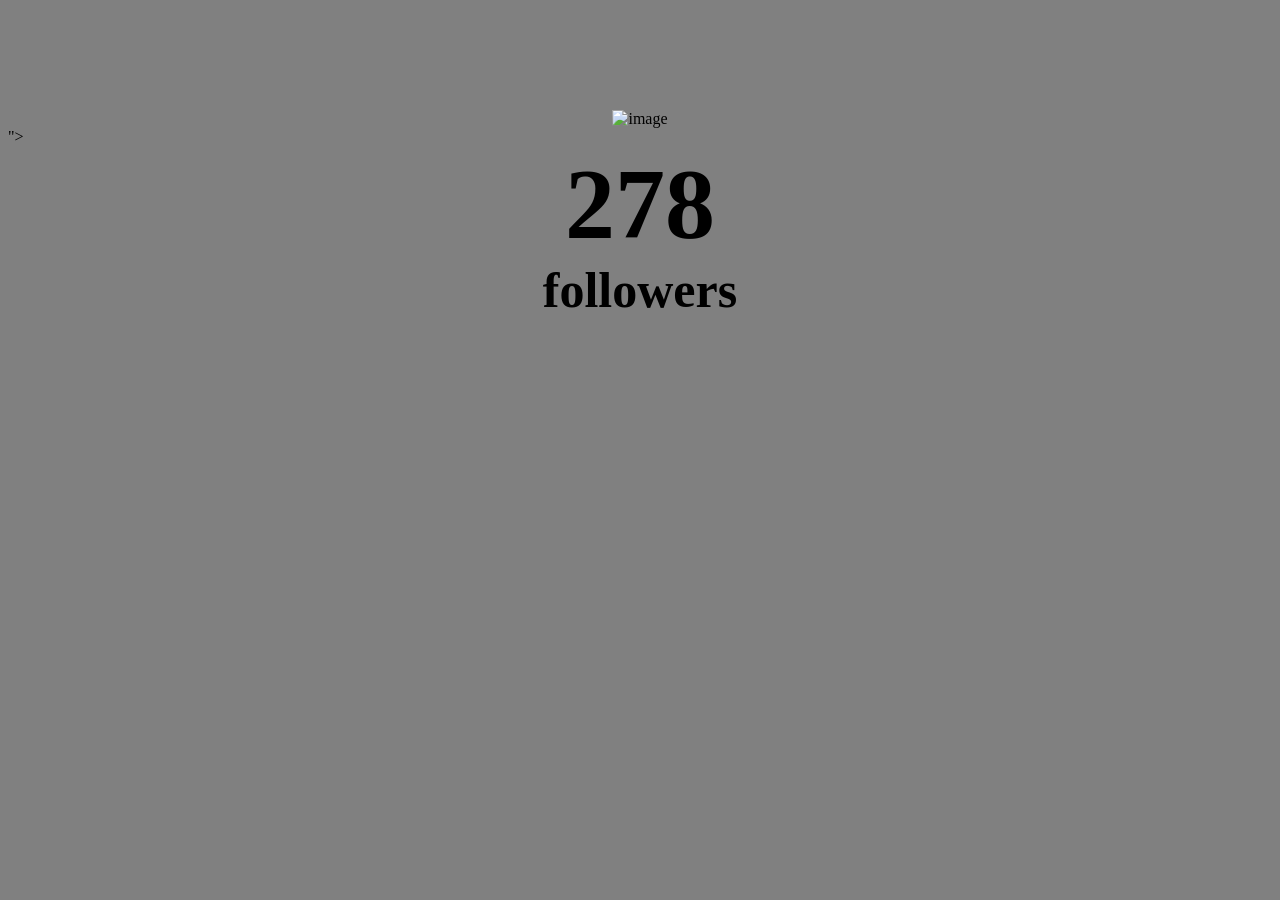
==== 04.a counter project.js/index.html @ 959f42e3 "day 5 learning practive" ====
<!DOCTYPE html>
<html lang="en">
  <head>
    <meta charset="UTF-8" />
    <meta http-equiv="X-UA-Compatible" content="IE=edge" />
    <meta name="viewport" content="width=device-width, initial-scale=1.0" />
    <title>Document</title>
    <link rel="stylesheet" href="style.css" />
  </head>
  <body>
    <div class="container">
      <img
        class="image"
        src="https://cdn.programiz.com/sites/tutorial2program/files/pc_logo.svg"
        alt="image"
      />
    </div>
    ">

    <h1 class="counter">1000</h1>
    <h1 class="followers">followers</h1>

    <script src="main.js"></script>
  </body>
</html>
---- 04.a counter project.js/style.css ----
*{
    background-color: gray;
}
.container{
   display: flex;

   justify-content: center;
   align-items: center;
   margin-top: 110px;
}
.container img {
    display: block;

}
.followers{
    margin: 0px;
    font-size: 50px;
    text-align: center;
}
.counter{
    margin: 0px;
    font-size: 100px;
    text-align: center;

}
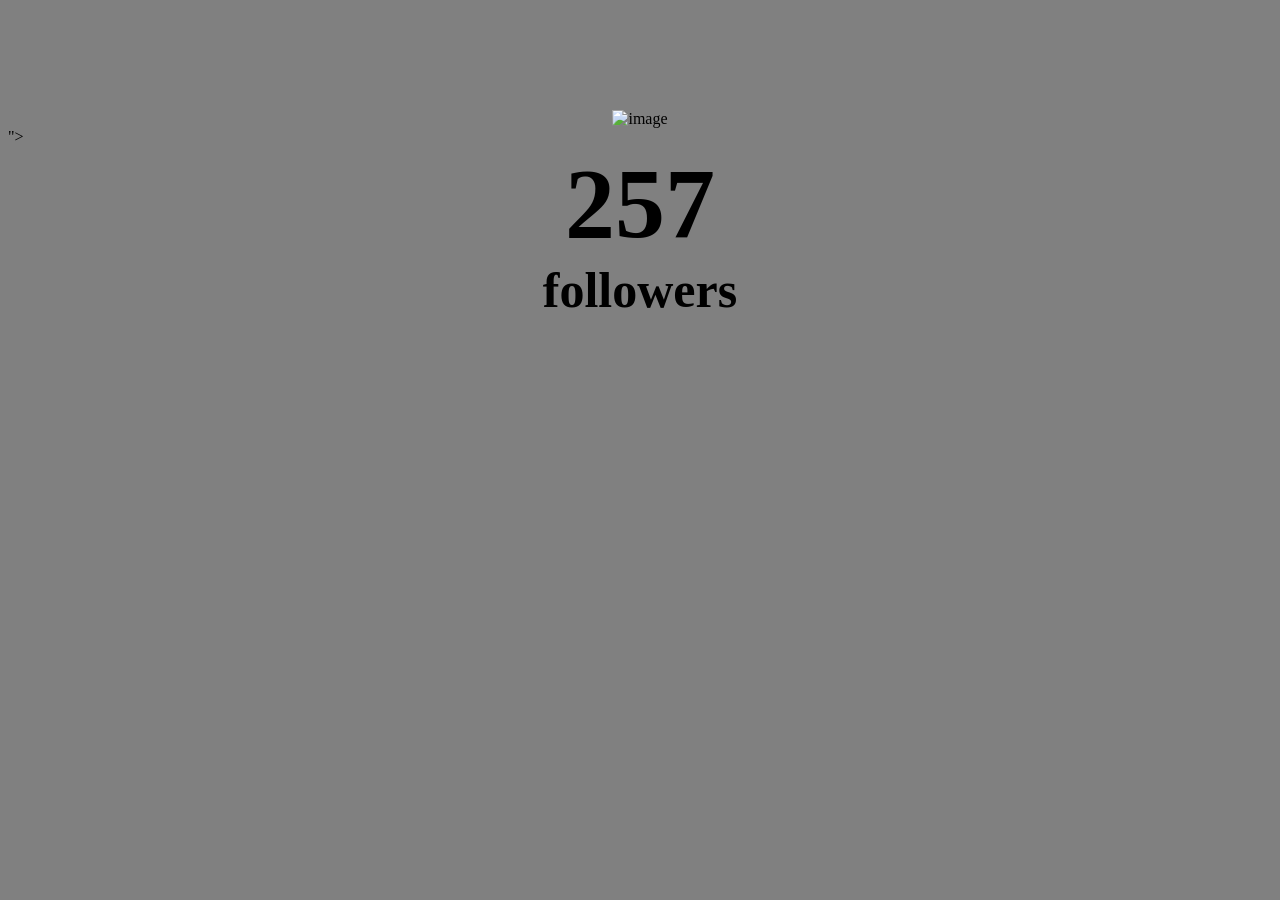
==== commit 84697055: "learning some good stuff" ====
--- a/04.a counter project.js/index.html
+++ b/04.a counter project.js/index.html
@@ -1,25 +1,25 @@
-<!DOCTYPE html>
-<html lang="en">
-  <head>
-    <meta charset="UTF-8" />
-    <meta http-equiv="X-UA-Compatible" content="IE=edge" />
-    <meta name="viewport" content="width=device-width, initial-scale=1.0" />
-    <title>Document</title>
-    <link rel="stylesheet" href="style.css" />
-  </head>
-  <body>
-    <div class="container">
-      <img
-        class="image"
-        src="https://cdn.programiz.com/sites/tutorial2program/files/pc_logo.svg"
-        alt="image"
-      />
-    </div>
-    ">
-
-    <h1 class="counter">1000</h1>
-    <h1 class="followers">followers</h1>
-
-    <script src="main.js"></script>
-  </body>
-</html>
+<!DOCTYPE html>
+<html lang="en">
+  <head>
+    <meta charset="UTF-8" />
+    <meta http-equiv="X-UA-Compatible" content="IE=edge" />
+    <meta name="viewport" content="width=device-width, initial-scale=1.0" />
+    <title>Document</title>
+    <link rel="stylesheet" href="style.css" />
+  </head>
+  <body>
+    <div class="container">
+      <img
+        class="image"
+        src="https://cdn.programiz.com/sites/tutorial2program/files/pc_logo.svg"
+        alt="image"
+      />
+    </div>
+    ">
+
+    <h1 class="counter">1000</h1>
+    <h1 class="followers">followers</h1>
+
+    <script src="main.js"></script>
+  </body>
+</html>
--- a/04.a counter project.js/style.css
+++ b/04.a counter project.js/style.css
@@ -1,25 +1,25 @@
-*{
-    background-color: gray;
-}
-.container{
-   display: flex;
-
-   justify-content: center;
-   align-items: center;
-   margin-top: 110px;
-}
-.container img {
-    display: block;
-
-}
-.followers{
-    margin: 0px;
-    font-size: 50px;
-    text-align: center;
-}
-.counter{
-    margin: 0px;
-    font-size: 100px;
-    text-align: center;
-
+*{
+    background-color: gray;
+}
+.container{
+   display: flex;
+
+   justify-content: center;
+   align-items: center;
+   margin-top: 110px;
+}
+.container img {
+    display: block;
+
+}
+.followers{
+    margin: 0px;
+    font-size: 50px;
+    text-align: center;
+}
+.counter{
+    margin: 0px;
+    font-size: 100px;
+    text-align: center;
+
 }
